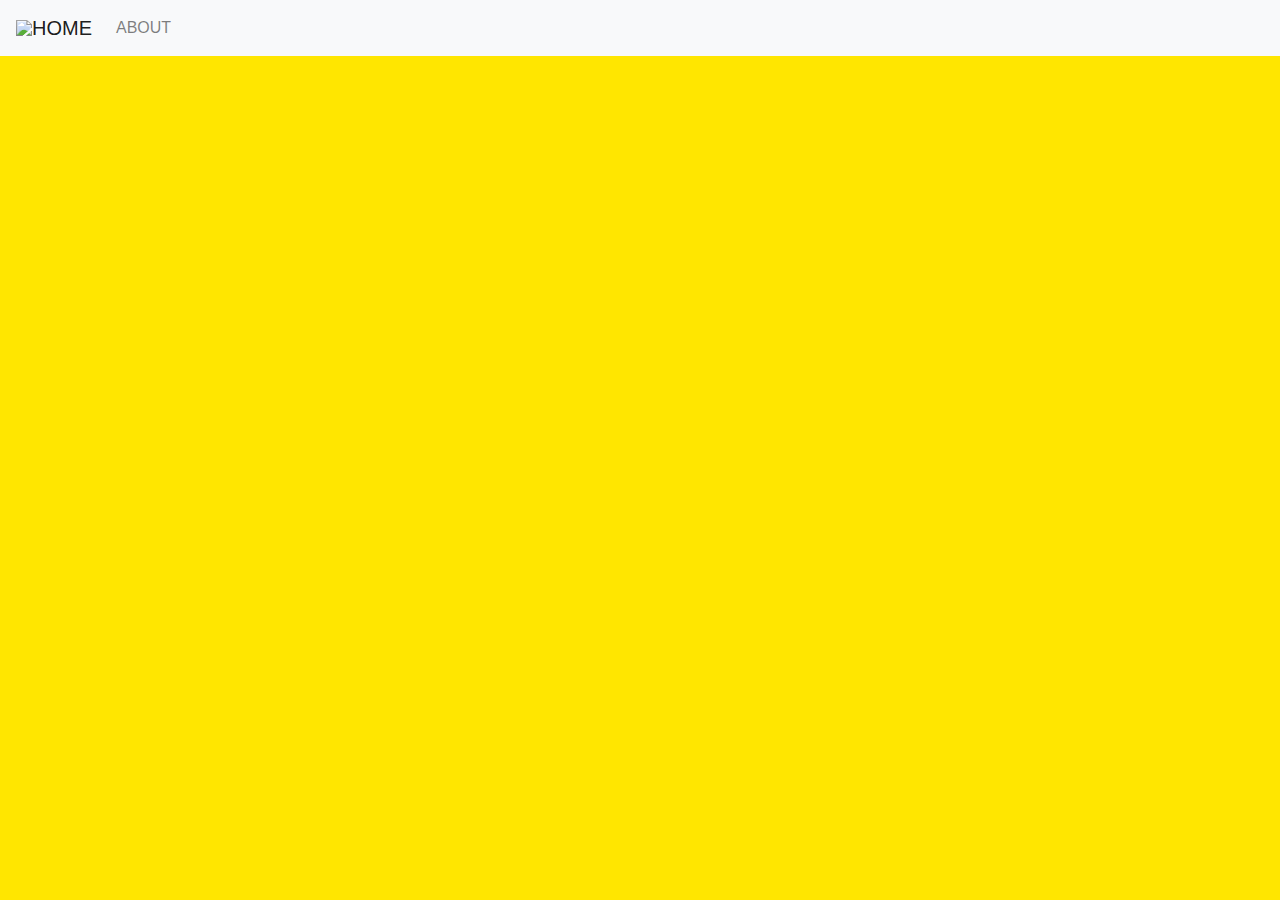
==== nestingDoll/src/main/resources/templates/about.html @ 5b84a5ed "Lagt till staticmappen, aktiverat localhost samt förberett för thymeleaf" ====
<!DOCTYPE html>
<html lang="en">

<head>
    <meta charset="UTF-8">
    <meta name="viewport" content="width=device-width, initial-scale=1.0">
    <meta http-equiv="X-UA-Compatible" content="ie=edge">
    <link rel="stylesheet" href="https://maxcdn.bootstrapcdn.com/bootstrap/4.1.3/css/bootstrap.min.css">
    <link rel="stylesheet" type="text/css" href="style.css">
    <title>About Nesting Doll Facts</title>
</head>

<body>
    <nav class="navbar navbar-expand-lg navbar-light bg-light">
        <img class="logo" src="http://pngimg.com/uploads/matryoshka_doll/matryoshka_doll_PNG31.png">
        <a class="navbar-brand" href="index.html">HOME</a>
        <button class="navbar-toggler" type="button" data-toggle="collapse" data-target="#navbarNavAltMarkup"
            aria-controls="navbarNavAltMarkup" aria-expanded="false" aria-label="Toggle navigation">
            <span class="navbar-toggler-icon"></span>
        </button>
        <div class="collapse navbar-collapse" id="navbarNavAltMarkup">
            <div class="navbar-nav">
                <a class="nav-item nav-link" href="about.html">ABOUT</a>
            </div>
        </div>
    </nav>

</body>

</html>
---- nestingDoll/src/main/resources/templates/style.css ----
.container {
    background-color: rgb(255, 230, 0);
    
}

body {
    background: rgb(255, 230, 0) !important;
    height: 100%;

}

.factbtn {
    text-align: center;
}

.h1 {
    text-align: center;
}

.nestingdoll {
    margin: 30px;
    height: 35rem;
}

.nestingdoll2 {
    height: 400px;
    margin-top: 100px;
    position: absolute;
}
.nestingdoll3 {
    margin: 30px;
    height: 20rem;
}


.container2 {
    display: flex;
    flex-direction: row;
}
.container3 {
    display: flex;
    flex-direction: row;
}

#contentRight {
    display: flex;
    flex-flow: column wrap;
    align-content: flex-start;
    margin-left: 100px;
    margin-top: 70px;
}

#contentLeft {
    display: flex;
    flex-flow: column wrap;
    align-content: flex-start;
    margin-left: 0px;
}

#contentLeft2 {
    display: flex;
    flex-flow: column wrap;
    align-content: flex-start;
    margin-left: 5px;
}

#contentCenter {

    width: 450px;
    height: 450px;
}

.prof-box {
    width: 450px;
    height: 450px;
    background-color: rgba(0, 0, 0, 0.8);
    padding: 40px;
    color: white;
    margin: 300px;
    margin-top: 0px;
    text-align: right;
}

.nestingdoll {
    border: 0;
}
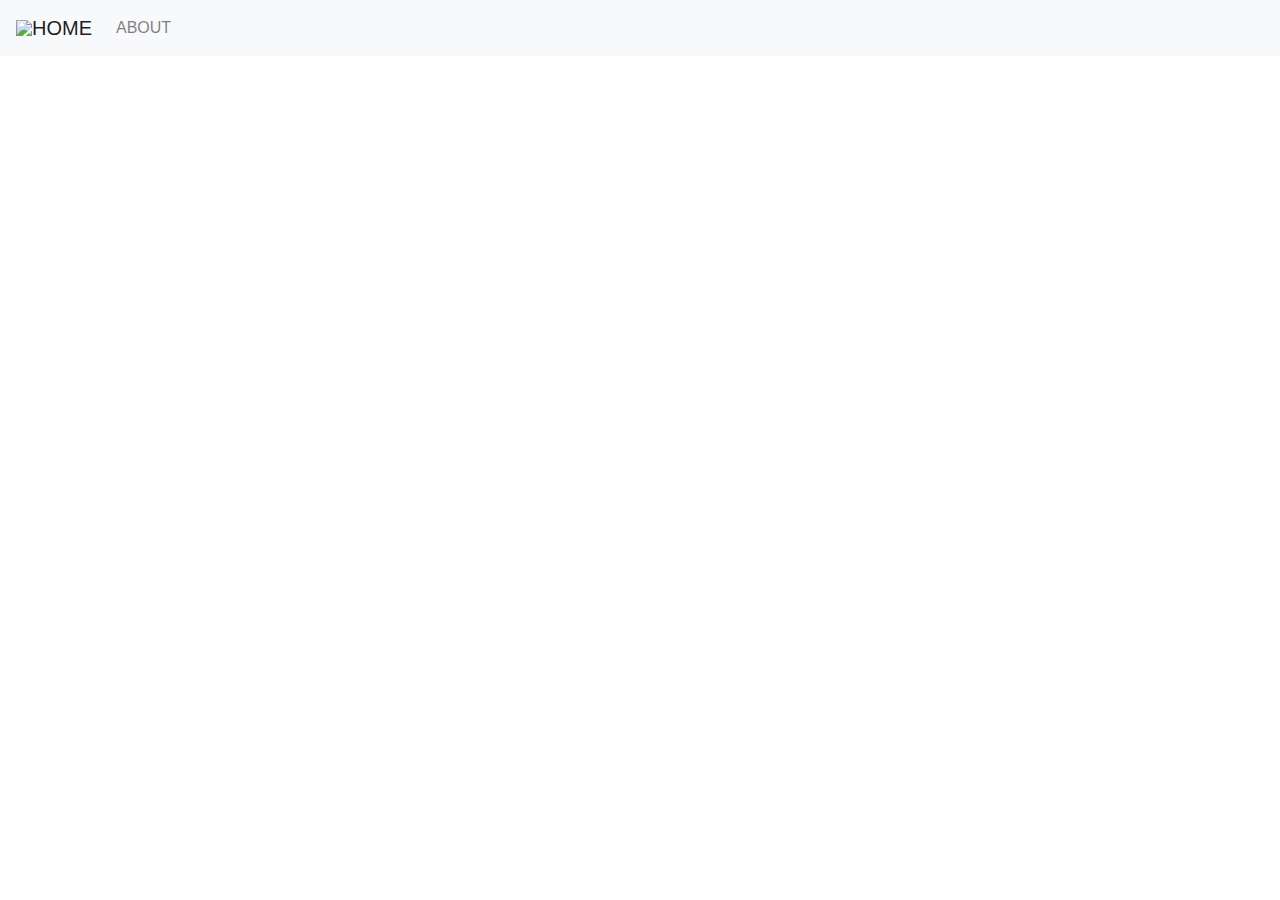
==== commit 14af6cf4: "testar" ====
--- a/nestingDoll/src/main/resources/templates/about.html
+++ b/nestingDoll/src/main/resources/templates/about.html
@@ -6,7 +6,7 @@
     <meta name="viewport" content="width=device-width, initial-scale=1.0">
     <meta http-equiv="X-UA-Compatible" content="ie=edge">
     <link rel="stylesheet" href="https://maxcdn.bootstrapcdn.com/bootstrap/4.1.3/css/bootstrap.min.css">
-    <link rel="stylesheet" type="text/css" href="style.css">
+    <link rel="stylesheet" type="text/css" href="/style.css">
     <title>About Nesting Doll Facts</title>
 </head>
 
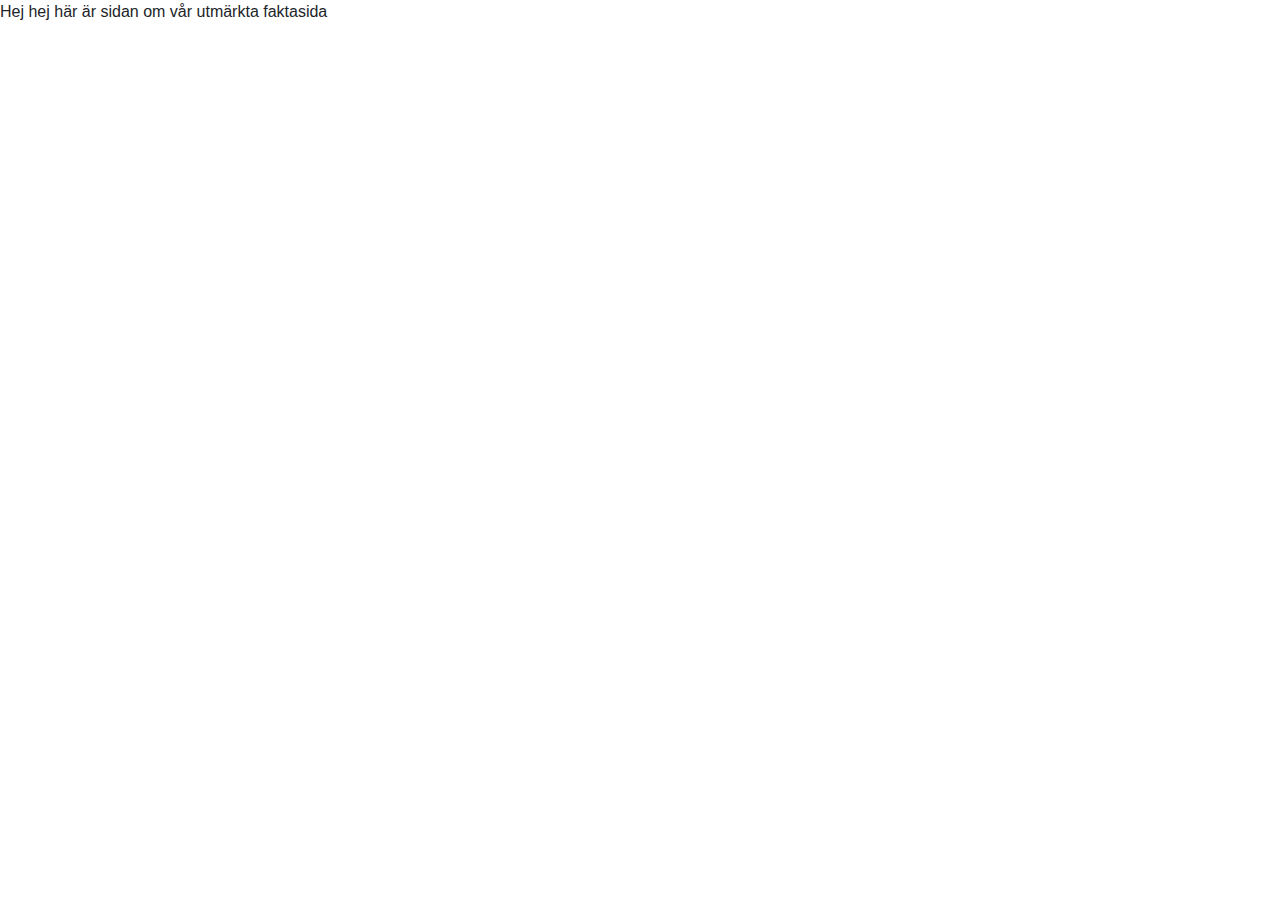
==== commit 2a9a4b08: "front end thymeleaf fungerar" ====
--- a/nestingDoll/src/main/resources/templates/about.html
+++ b/nestingDoll/src/main/resources/templates/about.html
@@ -1,5 +1,5 @@
 <!DOCTYPE html>
-<html lang="en">
+<html lang="en" xmlns:th="http://www.w3.org/1999/xhtml">
 
 <head>
     <meta charset="UTF-8">
@@ -7,23 +7,13 @@
     <meta http-equiv="X-UA-Compatible" content="ie=edge">
     <link rel="stylesheet" href="https://maxcdn.bootstrapcdn.com/bootstrap/4.1.3/css/bootstrap.min.css">
     <link rel="stylesheet" type="text/css" href="/style.css">
-    <title>About Nesting Doll Facts</title>
+    <title>About Nesting Doll</title>
 </head>
 
 <body>
-    <nav class="navbar navbar-expand-lg navbar-light bg-light">
-        <img class="logo" src="http://pngimg.com/uploads/matryoshka_doll/matryoshka_doll_PNG31.png">
-        <a class="navbar-brand" href="index.html">HOME</a>
-        <button class="navbar-toggler" type="button" data-toggle="collapse" data-target="#navbarNavAltMarkup"
-            aria-controls="navbarNavAltMarkup" aria-expanded="false" aria-label="Toggle navigation">
-            <span class="navbar-toggler-icon"></span>
-        </button>
-        <div class="collapse navbar-collapse" id="navbarNavAltMarkup">
-            <div class="navbar-nav">
-                <a class="nav-item nav-link" href="about.html">ABOUT</a>
-            </div>
-        </div>
-    </nav>
+<nav th:replace="~{/navbar :: nav}"></nav>
+
+<div class="about"> Hej hej här är sidan om vår utmärkta faktasida</div>
 
 </body>
 
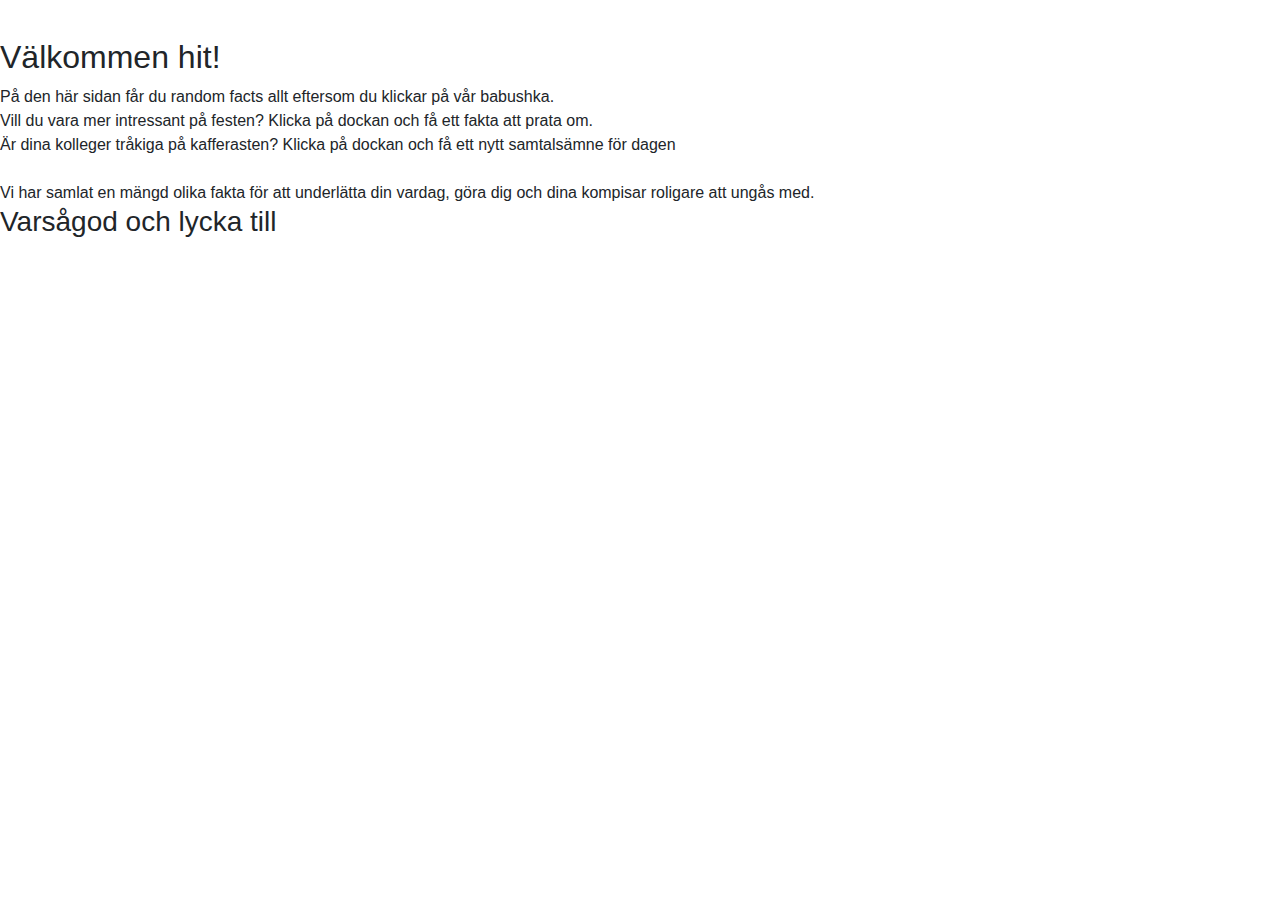
==== commit 61219d78: "knutit ihop allt till en fungerande version" ====
--- a/nestingDoll/src/main/resources/templates/about.html
+++ b/nestingDoll/src/main/resources/templates/about.html
@@ -12,9 +12,13 @@
 
 <body>
 <nav th:replace="~{/navbar :: nav}"></nav>
-
-<div class="about"> Hej hej här är sidan om vår utmärkta faktasida</div>
-
+<div class="about"> <h2><br>Välkommen hit!</h2>
+    På den här sidan får du random facts allt eftersom du klickar på vår babushka.
+    <br>Vill du vara mer intressant på festen? Klicka på dockan och få ett fakta att prata om.
+    <br>Är dina kolleger tråkiga på kafferasten? Klicka på dockan och få ett nytt samtalsämne för dagen
+    <br><br>
+    Vi har samlat en mängd olika fakta för att underlätta din vardag, göra dig och dina kompisar roligare att ungås med.
+    <br> <h3>Varsågod och lycka till</h3></div>
 </body>
 
 </html>